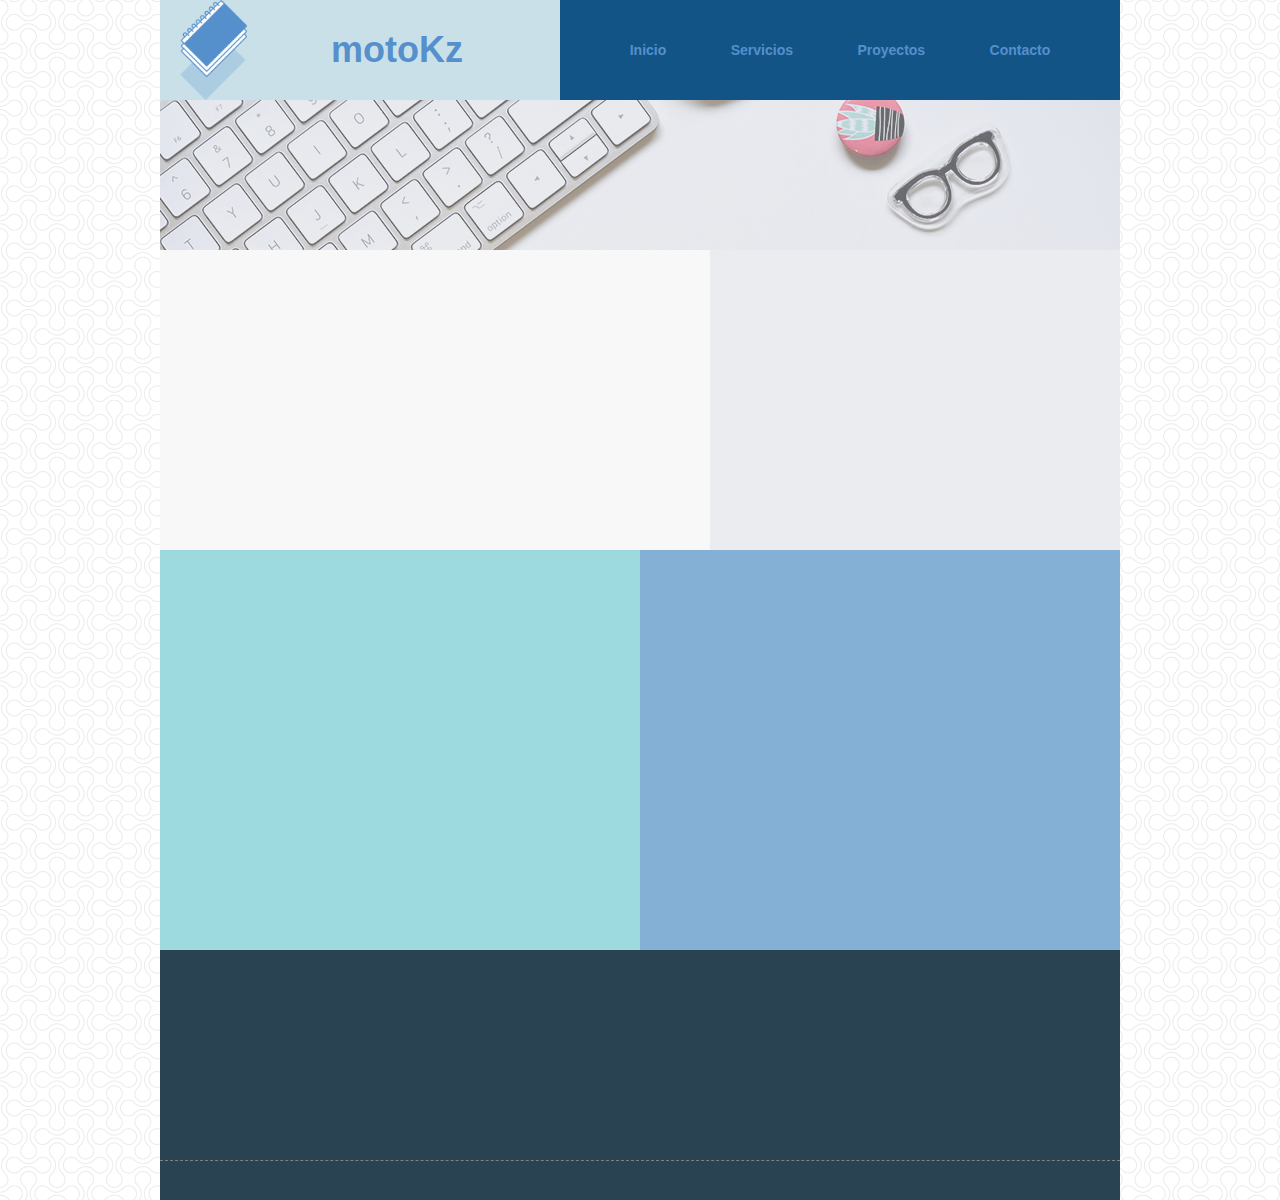
==== index.html @ 12e6381a "avance" ====
<!DOCTYPE html>
<html lang="en">
<head>
    <meta charset="UTF-8">
    <title>Proyecto Integrador Módulo 1</title>
    <link rel="stylesheet" href="estilos.css">
</head>
<body>
    <header>
        <div id="logo">
            <div id="imglogo"></div>
            <div id="txtlogo">
                <h1>motoKz</h1>
            </div>
            <!-- <img src="imagenes/logo.png" alt="logo">
            <h1>motoKz</h1> -->
        </div>
        <nav>
            <ul>
                <li><a href="#">Inicio</a></li>
                <li><a href="#">Servicios</a></li>
                <li><a href="#">Proyectos</a></li>
                <li><a href="#">Contacto</a></li>
            </ul>
        </nav>
    </header>

    <div id="banner">
        <img src="imagenes/banner2.jpg" alt="">
    </div>

    <div id="grupo1">
        <article id="art1"></article>
        <article id="art2"></article>
    </div>

    <div id="grupo2">
        <section id="sec1"></section>
        <section id="sec2"></section>
    </div>

    <footer>
        <div id="copyright"></div>
    </footer>
</body>
</html>
---- estilos.css ----
* {
    margin: 0;
    padding: 0;
    box-sizing: border-box;
}

body {
    font-family: Verdana,  Tahoma, sans-serif;
    background-image: url(imagenes/pattern2.png);
}

header {
    width: 960px;
    height: 100px;
    background-color: gray;
    margin-left: auto;
    margin-right: auto;
}

#logo {
    width: 400px;
    height: 100px;
    background-color: #c9e0e9;
    float: left;
}

#imglogo {
    width: 67px;
    height: 100px;
    margin-left: 20px;
    background-image: url(imagenes/logo.png);
    background-size: cover;
    /* border: 1px solid green; */
    float: left;
}

#txtlogo {
    width: 300px;
    height: 100px;
    /* border: 1px solid red; */
    float: left;
}

#txtlogo {
    font-size: 18px;
    margin: 0;
    color: #5590CC;
    display: inline-block;
    text-align: center;
    line-height: 100px;
}

nav {
    width: 560px;
    height: 100px;
    background-color: #135487;
    float: left;
}

nav ul {
    list-style-type: none;
    text-align: center;
}

nav ul li {
    display: inline;
}

nav ul li a {
    display: inline-block;
    line-height: 100px;
    font-weight: bold;
    color: #5590CC;
    text-decoration: none;
    padding: 0 30px;
    font-size: 14px;
}

nav ul li a:hover {
    background-color: #093456;
    color: #FFF;
}

#banner {
    width: 960px;
    height: 150px;
    background-color: #D5D8DD;
    margin-left: auto;
    margin-right: auto;
}

#banner img {
    opacity: 0.5;
}

#grupo1 {
    width: 960px;
    margin-left: auto;
    margin-right: auto;

}

#art1 {
    width: 550px;
    height: 300px;
    background-color: #F8F8F8;
    float: left;
}

#art2 {
    width: 410px;
    height: 300px;
    background-color: #EAECEF;
    float: left;
}

#grupo2 {
    clear: both;
    width: 960px;
    margin-left: auto;
    margin-right: auto;
}


#sec1 {
    width: 480px;
    height: 400px;
    background-color: #9CDADF;
    float: left;
}

#sec2 {
    width: 480px;
    height: 400px;
    background-color: #85B0D5;
    float: left;
}

footer {
    width: 960px;
    height: 250px;
    background-color: #2A4353;
    margin-left: auto;
    margin-right: auto;
    position: relative;
    clear: both;
}

#copyright {
    width: 960px;
    height: 40px;
    border-top: 1px dashed gray;
    position: absolute;
    bottom: 0;
}
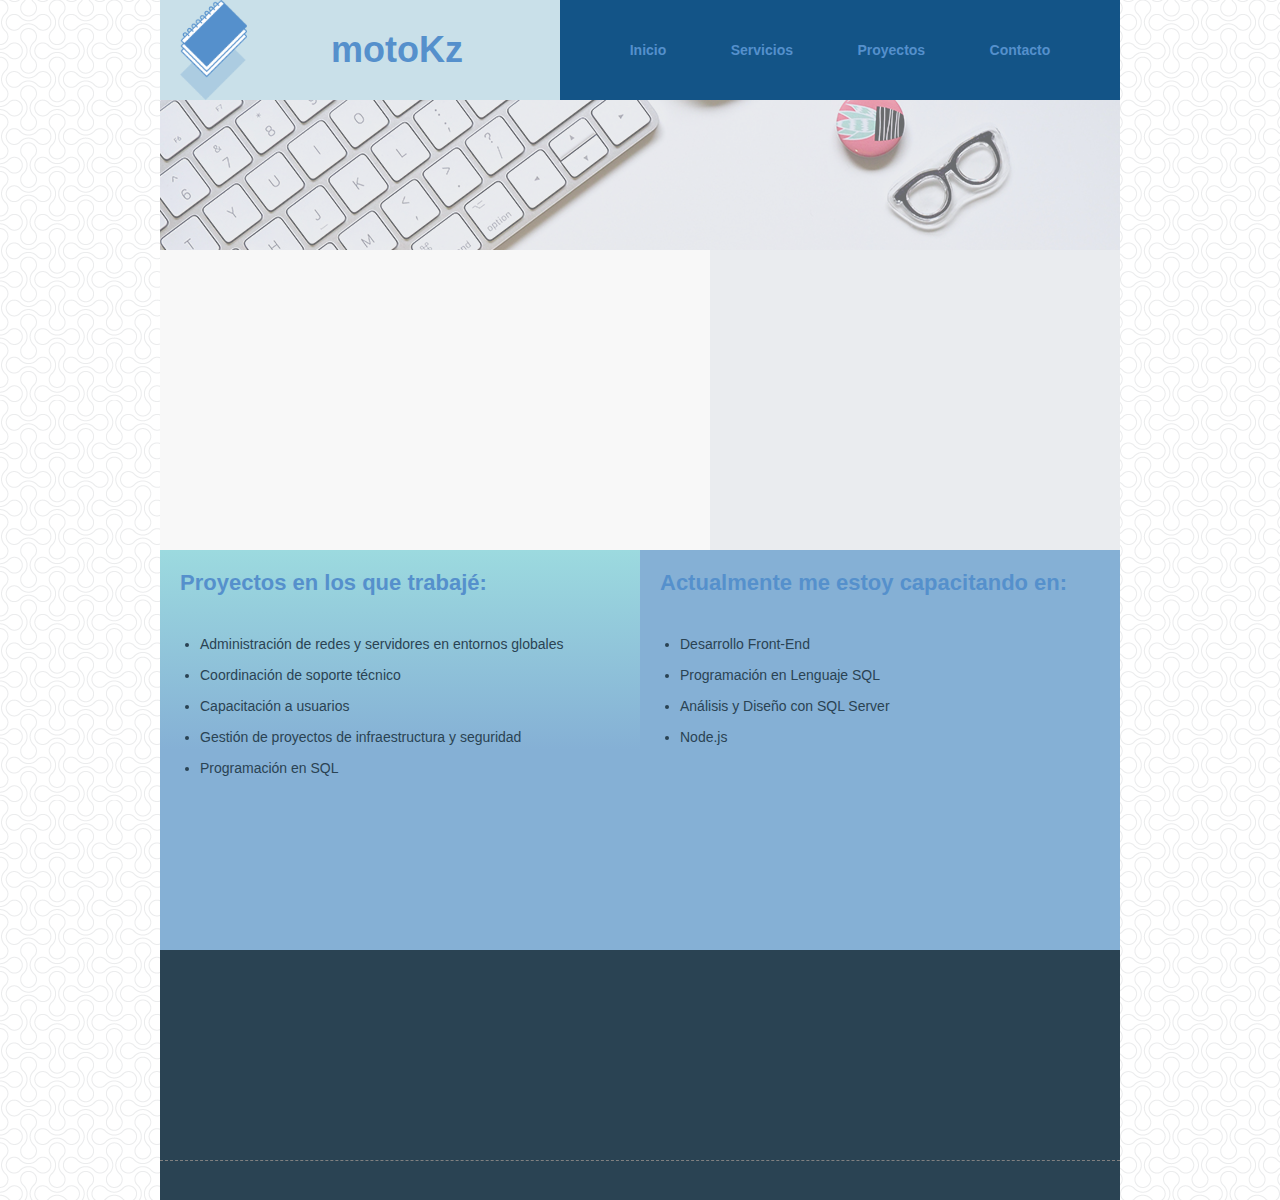
==== commit 093a7e8a: "seccion contacto y proyectos" ====
--- a/index.html
+++ b/index.html
@@ -17,10 +17,10 @@
         </div>
         <nav>
             <ul>
-                <li><a href="#">Inicio</a></li>
+                <li><a href="index.html">Inicio</a></li>
                 <li><a href="#">Servicios</a></li>
-                <li><a href="#">Proyectos</a></li>
-                <li><a href="#">Contacto</a></li>
+                <li><a href="#sec1">Proyectos</a></li>
+                <li><a href="contacto.html">Contacto</a></li>
             </ul>
         </nav>
     </header>
@@ -35,8 +35,26 @@
     </div>
 
     <div id="grupo2">
-        <section id="sec1"></section>
-        <section id="sec2"></section>
+        <section id="sec1">
+            <h2>Proyectos en los que trabajé:</h2>
+            <ul>
+                <li>Administración de redes y servidores en entornos globales</li>
+                <li>Coordinación de soporte técnico</li>
+                <li>Capacitación a usuarios</li>
+                <li>Gestión de proyectos de infraestructura y seguridad</li>
+                <li>Programación en SQL</li>
+            </ul>
+        </section>
+
+        <section id="sec2">
+            <h2>Actualmente me estoy capacitando en:</h2>
+            <ul>
+                <li>Desarrollo Front-End</li>
+                <li>Programación en Lenguaje SQL</li>
+                <li>Análisis y Diseño con SQL Server</li>
+                <li>Node.js</li>
+            </ul>
+        </section>
     </div>
 
     <footer>
--- a/estilos.css
+++ b/estilos.css
@@ -74,6 +74,7 @@
     text-decoration: none;
     padding: 0 30px;
     font-size: 14px;
+    border-radius: 20px;
 }
 
 nav ul li a:hover {
@@ -125,8 +126,20 @@
 #sec1 {
     width: 480px;
     height: 400px;
-    background-color: #9CDADF;
-    float: left;
+    /* background-color: #9CDADF; */
+    background: -webkit-gradient(linear, 50% 50%, 50% 0%, from(#85B0D5), to(#9CDADF));
+    float: left;
+    padding: 20px;
+}
+
+#sec1 ul, #sec2 ul {
+    padding: 20px;
+}
+
+#sec1 ul li, #sec2 ul li {
+    padding-bottom: 15px;
+    color: #2A4353;
+    font-size: 14px;
 }
 
 #sec2 {
@@ -134,7 +147,62 @@
     height: 400px;
     background-color: #85B0D5;
     float: left;
-}
+    padding: 20px;
+}
+
+#txt_contacto {
+    width: 560px;
+    height: 400px;
+    background-color: #F8F8F8;
+    float: left;
+    padding: 20px;
+}
+
+h2 {
+    color: #5590CC;
+    font-size: 22px;
+    margin-bottom: 20px;
+}
+
+#txt_contacto input {
+    padding: 10px;
+    width: 350px;
+    background-color:#F8F8F8;
+    border: 0;
+    border-bottom: 2px solid #C5C6C6;
+    display: block;
+    margin-bottom: 20px;
+}
+
+#txt_contacto textarea {
+    padding: 10px;
+    width: 350px;
+    background-color:#F8F8F8;
+    border: 0;
+    border-bottom: 2px solid #C5C6C6;
+    display: block;
+    margin-bottom: 30px;
+}
+
+#txt_contacto input[type=submit] {
+    border: 2px solid #C5C6C6;
+    border-radius: 10px;
+    background-color: #EAECEF;
+}
+
+#img_contacto {
+    width: 400px;
+    height: 400px;
+    background-color: #EAECEF;
+    background-image: url(imagenes/contacto.png);
+    background-position: center;
+    background-repeat: no-repeat;
+    background-size: 250px;
+    opacity: 0.9;
+    float: left;
+}
+
+
 
 footer {
     width: 960px;
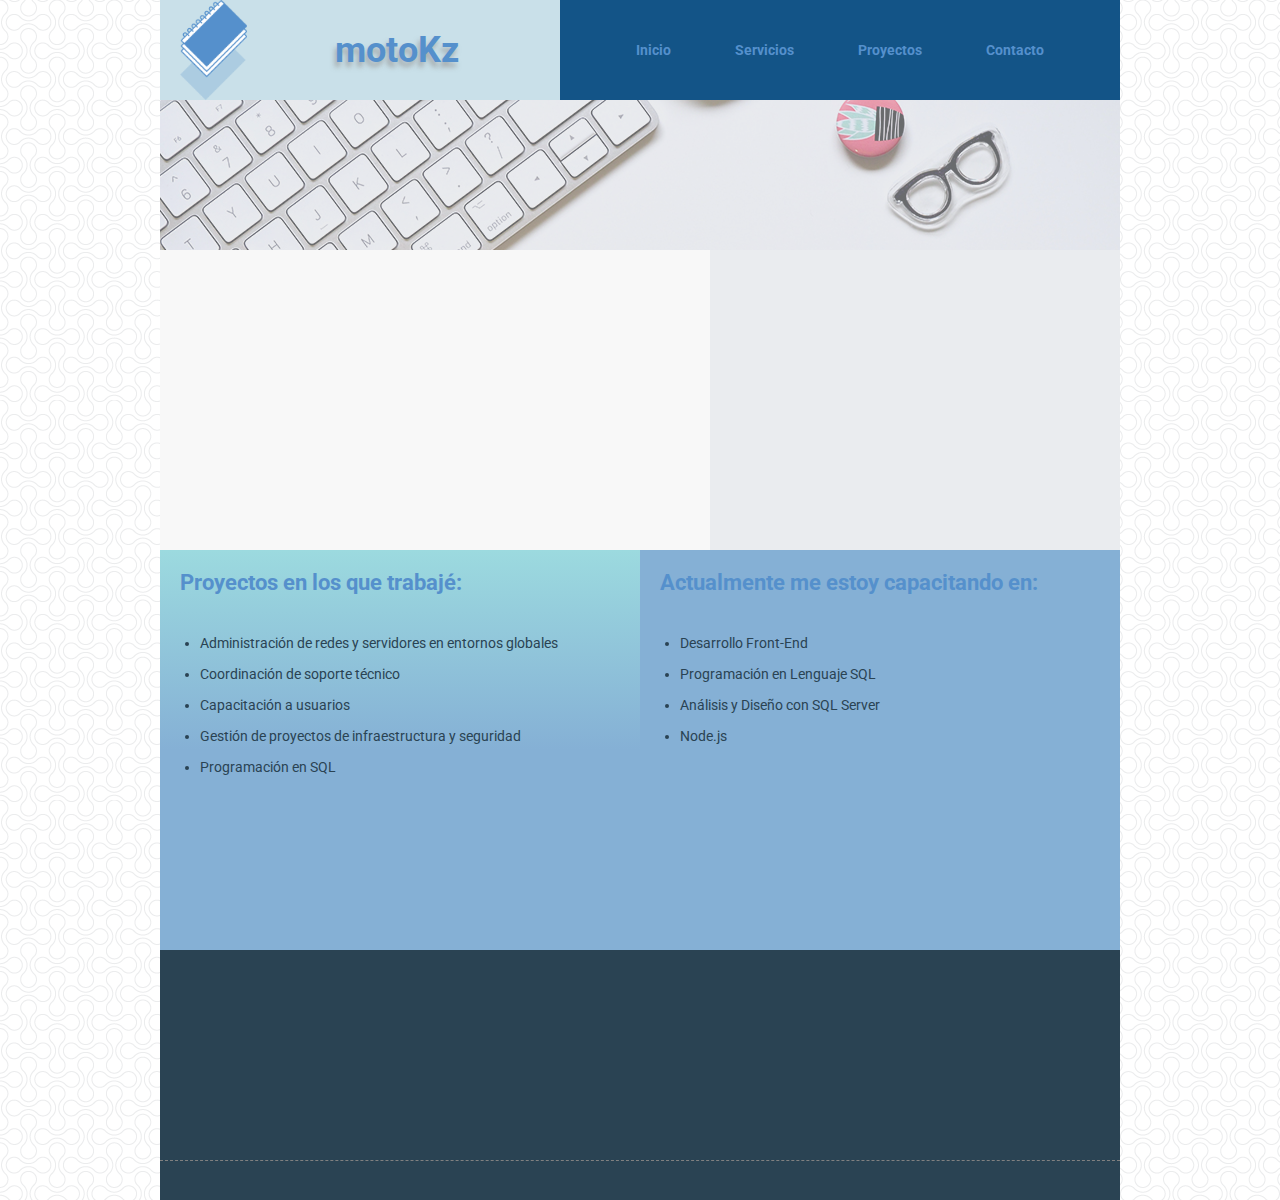
==== commit ae7eade7: "animación h2 y sección servicios" ====
--- a/index.html
+++ b/index.html
@@ -2,7 +2,7 @@
 <html lang="en">
 <head>
     <meta charset="UTF-8">
-    <title>Proyecto Integrador Módulo 1</title>
+    <title>Proyecto Integrador</title>
     <link rel="stylesheet" href="estilos.css">
 </head>
 <body>
@@ -18,7 +18,7 @@
         <nav>
             <ul>
                 <li><a href="index.html">Inicio</a></li>
-                <li><a href="#">Servicios</a></li>
+                <li><a href="servicios.html">Servicios</a></li>
                 <li><a href="#sec1">Proyectos</a></li>
                 <li><a href="contacto.html">Contacto</a></li>
             </ul>
@@ -36,7 +36,7 @@
 
     <div id="grupo2">
         <section id="sec1">
-            <h2>Proyectos en los que trabajé:</h2>
+            <h2 class="aparece_texto">Proyectos en los que trabajé:</h2>
             <ul>
                 <li>Administración de redes y servidores en entornos globales</li>
                 <li>Coordinación de soporte técnico</li>
@@ -47,7 +47,7 @@
         </section>
 
         <section id="sec2">
-            <h2>Actualmente me estoy capacitando en:</h2>
+            <h2 class="aparece_texto">Actualmente me estoy capacitando en:</h2>
             <ul>
                 <li>Desarrollo Front-End</li>
                 <li>Programación en Lenguaje SQL</li>
--- a/estilos.css
+++ b/estilos.css
@@ -1,3 +1,16 @@
+@import url('https://fonts.googleapis.com/css2?family=Roboto:wght@400;700&display=swap');
+
+@-webkit-keyframes 'a_aparece_texto' {
+    from {
+        font-size: 0;
+    }
+
+    to {
+        font-size: 22px;
+    }
+}
+
+
 * {
     margin: 0;
     padding: 0;
@@ -5,7 +18,7 @@
 }
 
 body {
-    font-family: Verdana,  Tahoma, sans-serif;
+    font-family: 'Roboto', sans-serif;
     background-image: url(imagenes/pattern2.png);
 }
 
@@ -39,6 +52,7 @@
     height: 100px;
     /* border: 1px solid red; */
     float: left;
+    text-shadow: -2px 5px 5px rgba(150, 150, 150, 0.7);
 }
 
 #txtlogo {
@@ -158,6 +172,26 @@
     padding: 20px;
 }
 
+#txt_servicios {
+    width: 960px;
+    height: 400px;
+    background-color: #F8F8F8;
+    float: left;
+    padding: 20px;
+}
+
+#txt_servicios p {
+    padding: 10px;
+    text-align: justify;
+}
+
+
+.aparece_texto {
+    animation-name: a_aparece_texto;
+    animation-duration: 0.5s;
+    animation-iteration-count: initial;
+}
+
 h2 {
     color: #5590CC;
     font-size: 22px;
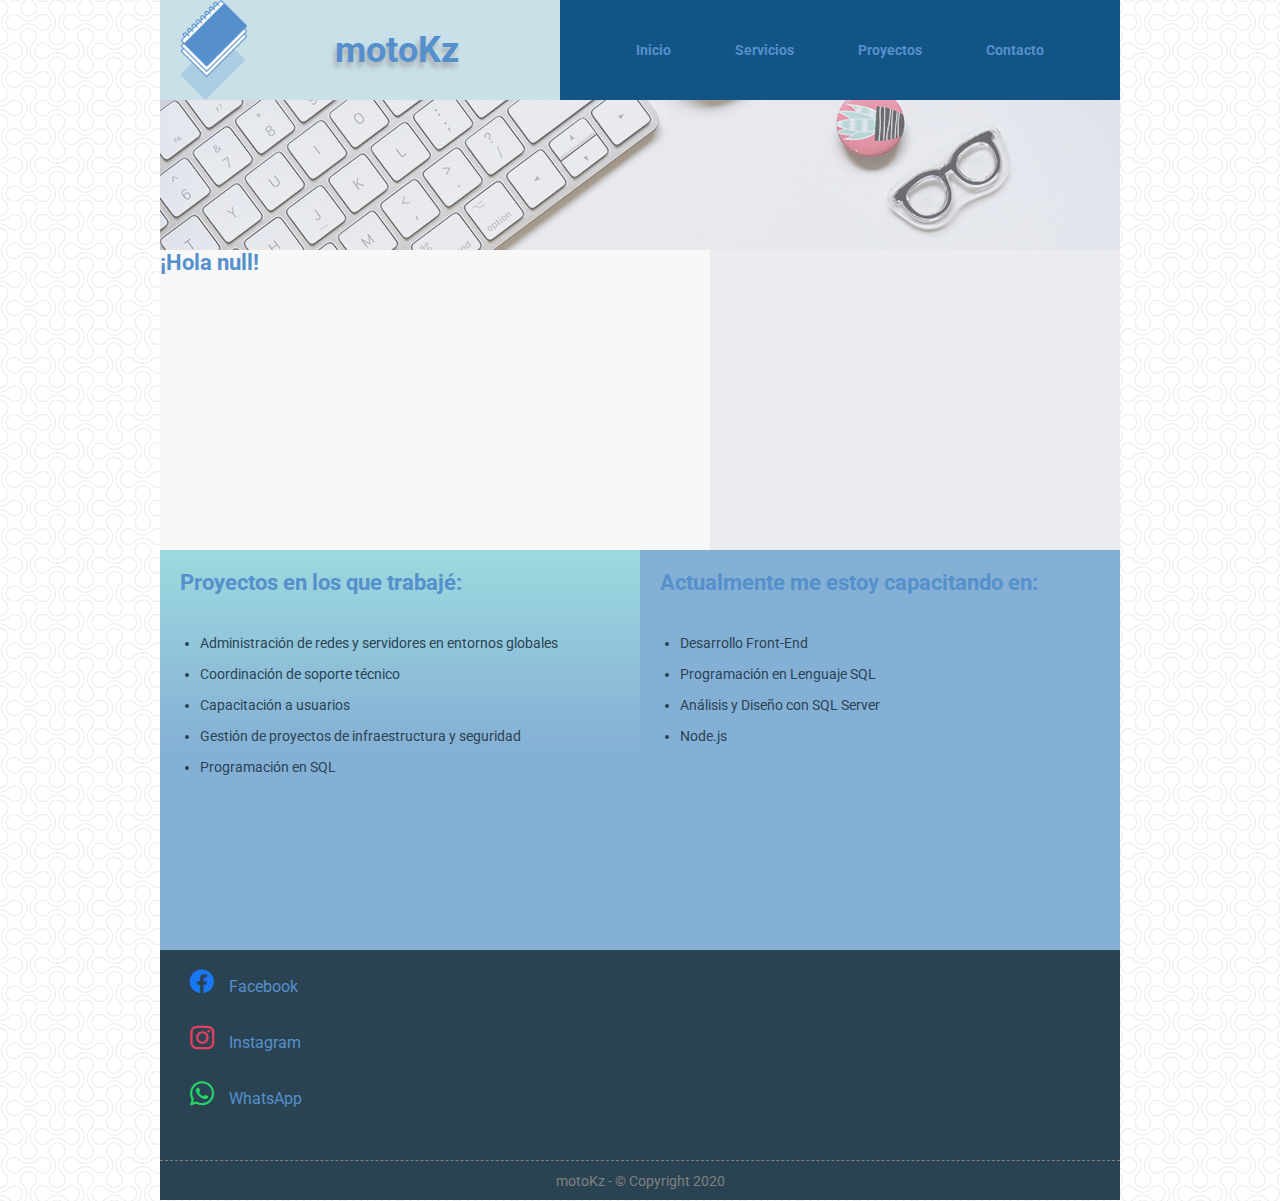
==== commit 67ade55f: "inicio JS" ====
--- a/index.html
+++ b/index.html
@@ -4,6 +4,7 @@
     <meta charset="UTF-8">
     <title>Proyecto Integrador</title>
     <link rel="stylesheet" href="estilos.css">
+    <meta name="viewport" content="width=device-width, initial-scale=1">
 </head>
 <body>
     <header>
@@ -37,28 +38,28 @@
     <div id="grupo2">
         <section id="sec1">
             <h2 class="aparece_texto">Proyectos en los que trabajé:</h2>
-            <ul>
-                <li>Administración de redes y servidores en entornos globales</li>
-                <li>Coordinación de soporte técnico</li>
-                <li>Capacitación a usuarios</li>
-                <li>Gestión de proyectos de infraestructura y seguridad</li>
-                <li>Programación en SQL</li>
+            <ul id="listaP">
+
             </ul>
         </section>
 
         <section id="sec2">
             <h2 class="aparece_texto">Actualmente me estoy capacitando en:</h2>
-            <ul>
-                <li>Desarrollo Front-End</li>
-                <li>Programación en Lenguaje SQL</li>
-                <li>Análisis y Diseño con SQL Server</li>
-                <li>Node.js</li>
+            <ul id="listaC">
+
             </ul>
         </section>
     </div>
 
     <footer>
-        <div id="copyright"></div>
+        <ul>
+            <li><span class="icon-facebook"></span><a href="https://www.facebook.com" target="new">Facebook</a></li>
+            <li><span class="icon-instagram"></span><a href="https://www.instagram.com" target="new">Instagram</a></li>
+            <li><span class="icon-whatsapp"></span><a href=" https://wa.me/111111111" target="new">WhatsApp</a></li>
+        </ul>
+  
+        <div id="copyright"><p>motoKz - &copy; Copyright 2020</p></div>
     </footer>
+    <script type="text/javascript" src="js/index.js"></script>
 </body>
 </html>--- a/estilos.css
+++ b/estilos.css
@@ -1,4 +1,5 @@
 @import url('https://fonts.googleapis.com/css2?family=Roboto:wght@400;700&display=swap');
+@import url('iconos.css');
 
 @-webkit-keyframes 'a_aparece_texto' {
     from {
@@ -248,10 +249,252 @@
     clear: both;
 }
 
+footer ul {
+    list-style-type: none;
+}
+
+footer ul li {
+    margin-left:30px;
+    margin-top:10px;
+    padding-top: 20px;
+}
+
+footer ul li a {
+    color: #5590CC;
+    text-decoration: none;
+    padding-left: 15px;
+}
+
+footer ul li span {
+    font-size: 24px;
+}
+
+
 #copyright {
     width: 960px;
     height: 40px;
     border-top: 1px dashed gray;
     position: absolute;
     bottom: 0;
-}+}
+
+#copyright p {
+    font-size: 14px;
+    color:gray;
+    text-align: center;
+    line-height: 40px;
+}
+
+@media all and (min-width: 600px) and (max-width: 1023px) {
+
+    header {
+        width: 580px;
+    }
+    
+    #logo {
+        width: 580px;
+    }
+    
+    #txtlogo h1 {
+        padding-left: 140px;
+    }
+    
+    nav {
+        width: 580px;
+        height: 60px;
+    }
+
+    nav ul li a {
+        line-height: 60px;
+    }
+    
+    
+    #banner {
+        display: none;
+    }
+    
+    
+    #grupo1 {
+        width: 580px;
+    }
+    
+    #art1 {
+        width: 580px;
+    }
+    
+    #art2 {
+        width: 580px;
+    }
+    
+    #grupo2 {
+        width: 580px;
+    }
+    
+    
+    #sec1 {
+        width: 580px;
+    }
+    
+    
+    #sec2 {
+        width: 580px;
+    }
+    
+    #txt_contacto {
+        width: 580px;
+    }
+    
+    #txt_servicios {
+        width: 580px;
+        height: 500px;
+    }   
+
+    #txt_contacto input {
+        padding: 20px;
+        width: 480px;
+
+    }
+    
+    #txt_contacto textarea {
+        width: 480px;
+    }
+    
+    #txt_contacto input[type=submit] {
+        padding: 10px;
+    }
+    
+    #img_contacto {
+        display: none;
+    }
+    
+    
+    
+    footer {
+        width: 580px;
+        height: 200px;
+    }
+    
+    #copyright {
+        width: 580px;
+    }
+    
+
+} /* FIN MEDIA 600 A 1023PX*/
+
+@media all and (max-width: 599px) {
+
+    header {
+        width:100%;
+        height: auto;
+    }
+    
+    #logo {
+        width: 100%;
+        height: auto;
+    }
+    
+    #imglogo {
+        display: none;
+    }
+    
+    #txtlogo {
+        width: 100%;
+        height: auto;
+    }
+    
+    nav {
+        width: 100%;
+        height: auto;
+    }
+    
+    
+    nav ul li {
+        display: block;
+        height: 50px;
+        padding-top: 0;
+        padding-bottom: 0;
+    }
+    
+    nav ul li a {
+        display: block;
+        height: 50px;
+        line-height: 50px;
+        padding-top: 0;
+        padding-bottom: 0;
+
+    }
+    
+    #banner {
+        display: none;
+    }
+    
+    
+    #grupo1 {
+        width: 100%;
+    
+    }
+    
+    #art1 {
+        width: 100%;
+    
+    }
+    
+    #art2 {
+        width:100%;
+    }
+    
+    #grupo2 {
+        width: 100%;
+    }
+    
+    
+    #sec1 {
+        width: 100%;
+        
+    }
+       
+
+    #sec2 {
+        width: 100%;
+    }
+    
+    #txt_contacto {
+        width: 100%;
+    }
+    
+    #txt_servicios {
+        width: 100%;
+        height: auto;
+        
+    }
+
+
+    #txt_contacto input {
+        width: 100%;
+    }
+    
+    #txt_contacto textarea {
+        width: 100%;
+    }
+    
+    #txt_contacto input[type=submit] {
+        border: 2px solid #C5C6C6;
+        border-radius: 10px;
+        background-color: #EAECEF;
+    }
+    
+    #img_contacto {
+        display: none;
+    }
+    
+    
+    
+    footer {
+        width: 100%;
+    }
+    
+    #copyright {
+        width: 100%;
+    }
+
+} /* FIN DE MEDIA MAX 599PX*/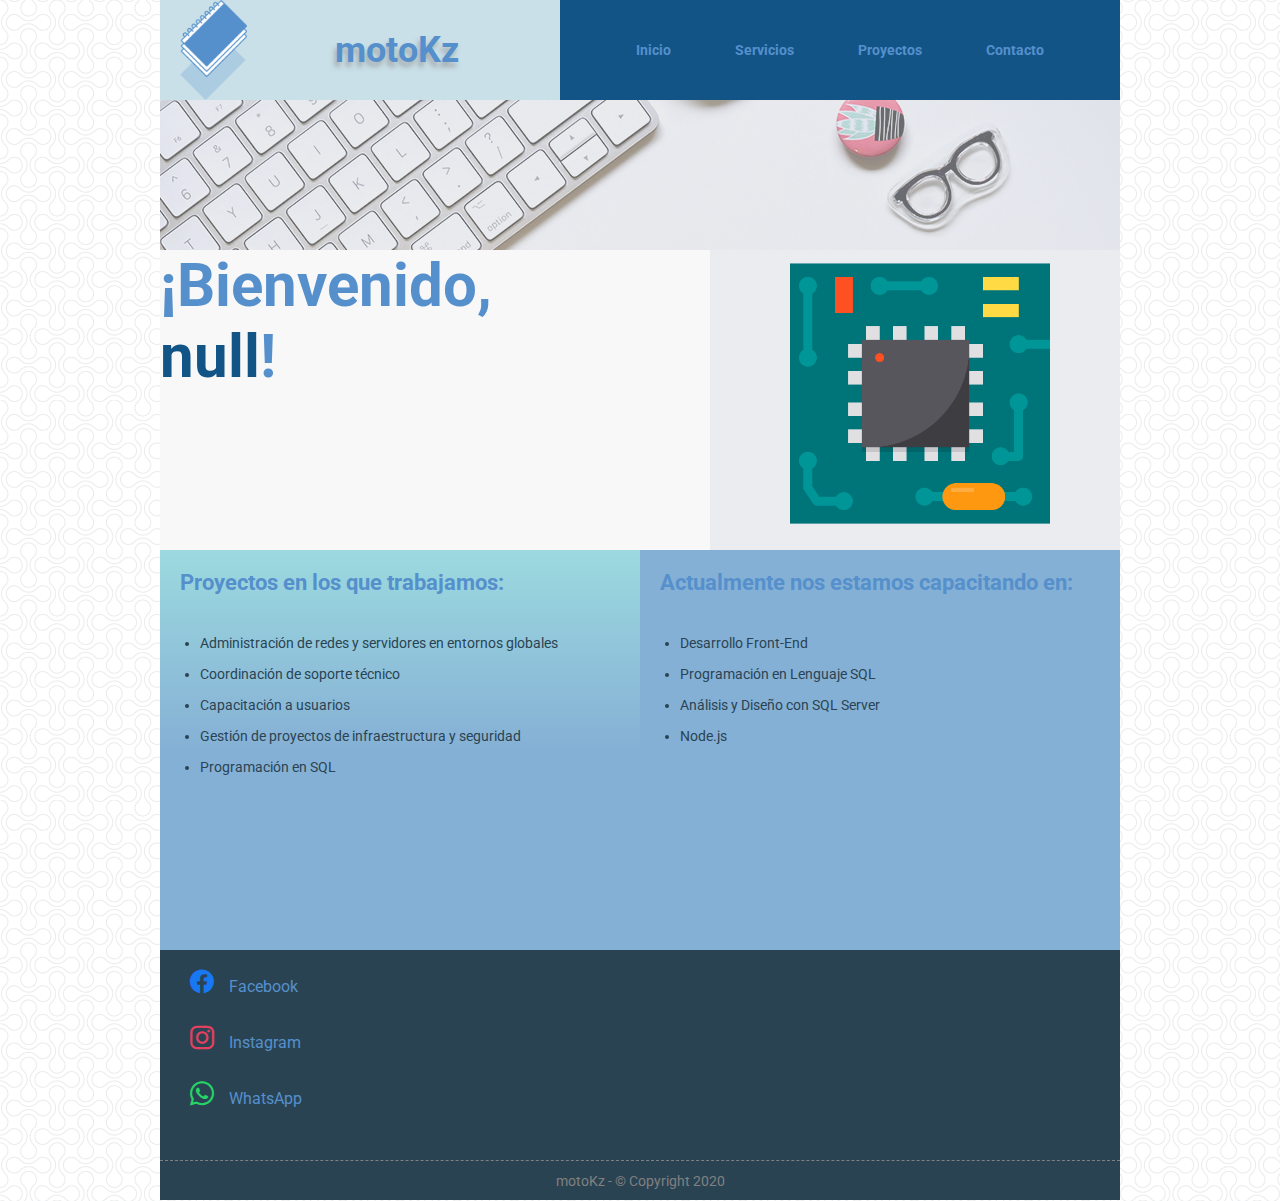
==== commit 3c4d1df0: "Animaciones y Flexbox" ====
--- a/index.html
+++ b/index.html
@@ -31,20 +31,28 @@
     </div>
 
     <div id="grupo1">
-        <article id="art1"></article>
-        <article id="art2"></article>
+        <article id="art1">
+        </article>
+        <article id="art2">
+            <div id="flexart2">
+                <img src="imagenes/circuit.png" alt="">
+
+            </div>
+            <!-- <div id="img_circuit"> -->
+            <!-- </div> -->
+        </article>
     </div>
 
     <div id="grupo2">
         <section id="sec1">
-            <h2 class="aparece_texto">Proyectos en los que trabajé:</h2>
+            <h2 class="aparece_texto">Proyectos en los que trabajamos:</h2>
             <ul id="listaP">
 
             </ul>
         </section>
 
         <section id="sec2">
-            <h2 class="aparece_texto">Actualmente me estoy capacitando en:</h2>
+            <h2 class="aparece_texto">Actualmente nos estamos capacitando en:</h2>
             <ul id="listaC">
 
             </ul>
@@ -60,6 +68,7 @@
   
         <div id="copyright"><p>motoKz - &copy; Copyright 2020</p></div>
     </footer>
+    <script type="text/javascript" src="js/nombre.js"></script>
     <script type="text/javascript" src="js/index.js"></script>
 </body>
 </html>--- a/estilos.css
+++ b/estilos.css
@@ -63,6 +63,14 @@
     display: inline-block;
     text-align: center;
     line-height: 100px;
+}
+
+#enfasis {
+    font-size: 60px;
+}
+
+#enfasis_nombre {
+    color: #135487;
 }
 
 nav {
@@ -128,6 +136,32 @@
     height: 300px;
     background-color: #EAECEF;
     float: left;
+    /* border: 1px solid blue; */
+    margin: 0;
+    padding: 0;
+}
+
+#flexart2 {
+    display: flex;
+    justify-content: center;
+    animation-name: circuito;
+    animation-timing-function: ease-in-out;
+    animation-duration: 4s;
+}
+
+@keyframes circuito {
+    from {
+        transform: rotate(0deg);
+    }
+
+    to {
+        transform: rotate(3600deg);
+
+    }
+}
+
+#art2 img {
+    width: 70%;
 }
 
 #grupo2 {
@@ -175,7 +209,7 @@
 
 #txt_servicios {
     width: 960px;
-    height: 400px;
+    height: 800px;
     background-color: #F8F8F8;
     float: left;
     padding: 20px;
@@ -184,8 +218,19 @@
 #txt_servicios p {
     padding: 10px;
     text-align: justify;
-}
-
+    margin: 20px 0;
+}
+
+#videotech {
+    width: 500px;
+
+}
+
+#videoflex {
+    display: flex;
+    justify-content: center;
+    flex-wrap: wrap;
+}
 
 .aparece_texto {
     animation-name: a_aparece_texto;
@@ -237,6 +282,26 @@
     float: left;
 }
 
+#botonera_video {
+    width: 500px;
+    height: 40px;
+    background-color: #85B0D5;
+    float: none;
+}
+
+
+#botonera_video ul li a {
+    display: inline-block;
+    line-height: 40px;
+    font-weight: bold;
+    /* color: #5590CC; */
+    color: white;
+    text-decoration: none;
+    padding: 0 10px;
+    font-size: 20px;
+    border-radius: 20px;
+}
+
 
 
 footer {
@@ -326,6 +391,10 @@
         width: 580px;
     }
     
+    #art2 img {
+        width: 52%;
+    }
+
     #grupo2 {
         width: 580px;
     }
@@ -346,7 +415,7 @@
     
     #txt_servicios {
         width: 580px;
-        height: 500px;
+        height: 1000px;
     }   
 
     #txt_contacto input {
@@ -433,7 +502,8 @@
         width: 100%;
     
     }
-    
+
+
     #art1 {
         width: 100%;
     
@@ -441,6 +511,7 @@
     
     #art2 {
         width:100%;
+        display: none;
     }
     
     #grupo2 {
@@ -468,6 +539,9 @@
         
     }
 
+    #videotech, #botonera_video {
+        display:none;
+    }
 
     #txt_contacto input {
         width: 100%;
